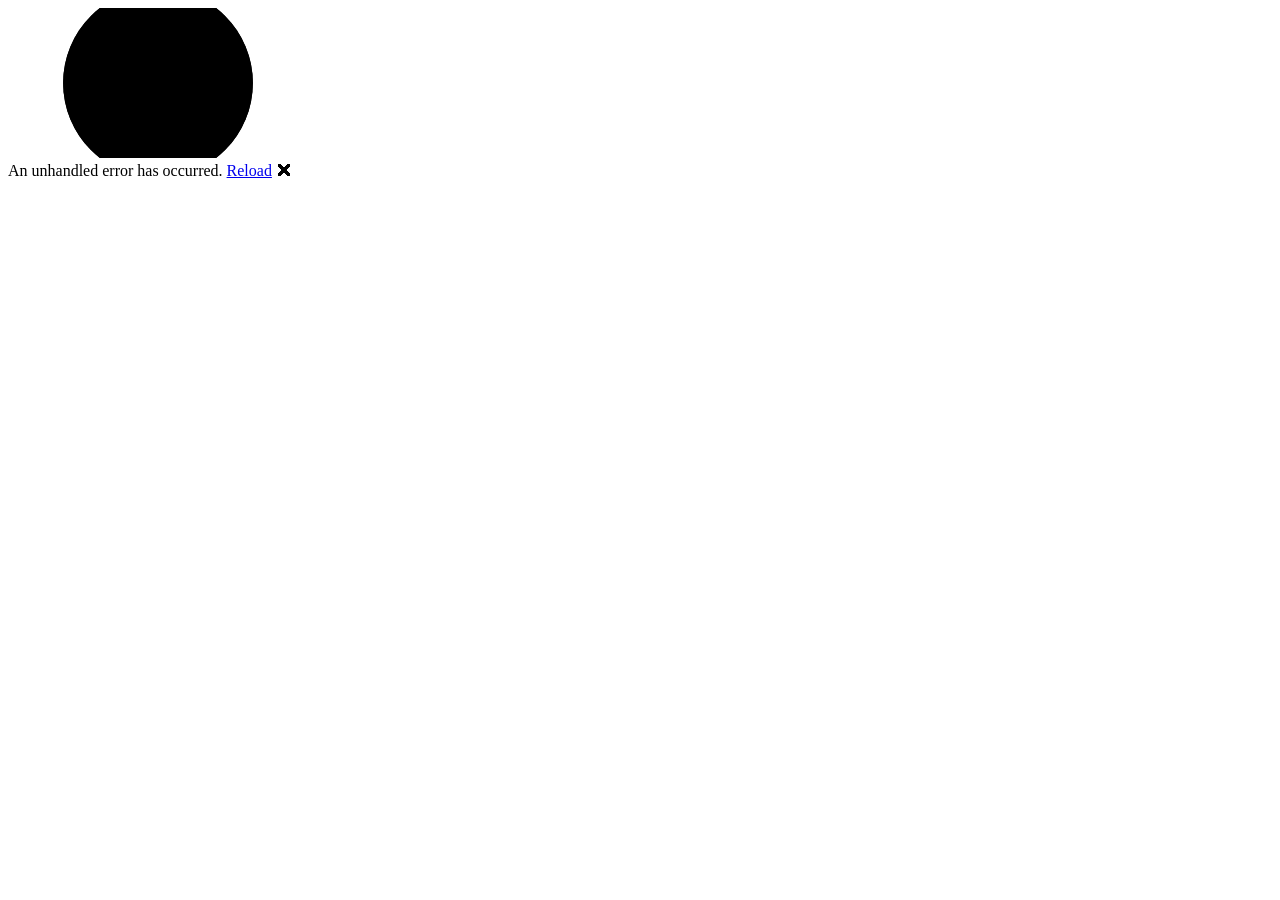
==== AppBoloesLoterias/wwwroot/index.html @ 0d07586b "Adicionar arquivos de projeto." ====
<!DOCTYPE html>
<html lang="en">

<head>
    <meta charset="utf-8" />
    <meta name="viewport" content="width=device-width, initial-scale=1.0" />
    <title>AppBoloesLoterias</title>
    <base href="/" />
    <link rel="preload" id="webassembly" />
    <link rel="stylesheet" href="lib/bootstrap/dist/css/bootstrap.min.css" />
    <link rel="stylesheet" href="css/app.css" />
    <link rel="icon" type="image/png" href="favicon.png" />
    <link href="AppBoloesLoterias.styles.css" rel="stylesheet" />
    <link href="manifest.webmanifest" rel="manifest" />
    <link rel="apple-touch-icon" sizes="512x512" href="icon-512.png" />
    <link rel="apple-touch-icon" sizes="192x192" href="icon-192.png" />
    <script type="importmap"></script>
</head>

<body>
    <div id="app">
        <svg class="loading-progress">
            <circle r="40%" cx="50%" cy="50%" />
            <circle r="40%" cx="50%" cy="50%" />
        </svg>
        <div class="loading-progress-text"></div>
    </div>

    <div id="blazor-error-ui">
        An unhandled error has occurred.
        <a href="." class="reload">Reload</a>
        <span class="dismiss">🗙</span>
    </div>
    <script src="_framework/blazor.webassembly#[.{fingerprint}].js"></script>
    <script>navigator.serviceWorker.register('service-worker.js', { updateViaCache: 'none' });</script>
</body>

</html>
---- AppBoloesLoterias/wwwroot/css/app.css ----
html, body {
    font-family: 'Helvetica Neue', Helvetica, Arial, sans-serif;
}

h1:focus {
    outline: none;
}

a, .btn-link {
    color: #0071c1;
}

.btn-primary {
    color: #fff;
    background-color: #1b6ec2;
    border-color: #1861ac;
}

.btn:focus, .btn:active:focus, .btn-link.nav-link:focus, .form-control:focus, .form-check-input:focus {
  box-shadow: 0 0 0 0.1rem white, 0 0 0 0.25rem #258cfb;
}

.content {
    padding-top: 1.1rem;
}

.valid.modified:not([type=checkbox]) {
    outline: 1px solid #26b050;
}

.invalid {
    outline: 1px solid red;
}

.validation-message {
    color: red;
}

#blazor-error-ui {
    color-scheme: light only;
    background: lightyellow;
    bottom: 0;
    box-shadow: 0 -1px 2px rgba(0, 0, 0, 0.2);
    box-sizing: border-box;
    display: none;
    left: 0;
    padding: 0.6rem 1.25rem 0.7rem 1.25rem;
    position: fixed;
    width: 100%;
    z-index: 1000;
}

    #blazor-error-ui .dismiss {
        cursor: pointer;
        position: absolute;
        right: 0.75rem;
        top: 0.5rem;
    }

.blazor-error-boundary {
    background: url([data-uri]) no-repeat 1rem/1.8rem, #b32121;
    padding: 1rem 1rem 1rem 3.7rem;
    color: white;
}

    .blazor-error-boundary::after {
        content: "An error has occurred."
    }

.loading-progress {
    position: absolute;
    display: block;
    width: 8rem;
    height: 8rem;
    inset: 20vh 0 auto 0;
    margin: 0 auto 0 auto;
}

    .loading-progress circle {
        fill: none;
        stroke: #e0e0e0;
        stroke-width: 0.6rem;
        transform-origin: 50% 50%;
        transform: rotate(-90deg);
    }

        .loading-progress circle:last-child {
            stroke: #1b6ec2;
            stroke-dasharray: calc(3.141 * var(--blazor-load-percentage, 0%) * 0.8), 500%;
            transition: stroke-dasharray 0.05s ease-in-out;
        }

.loading-progress-text {
    position: absolute;
    text-align: center;
    font-weight: bold;
    inset: calc(20vh + 3.25rem) 0 auto 0.2rem;
}

    .loading-progress-text:after {
        content: var(--blazor-load-percentage-text, "Loading");
    }

code {
    color: #c02d76;
}

.form-floating > .form-control-plaintext::placeholder, .form-floating > .form-control::placeholder {
    color: var(--bs-secondary-color);
    text-align: end;
}

.form-floating > .form-control-plaintext:focus::placeholder, .form-floating > .form-control:focus::placeholder {
    text-align: start;
}
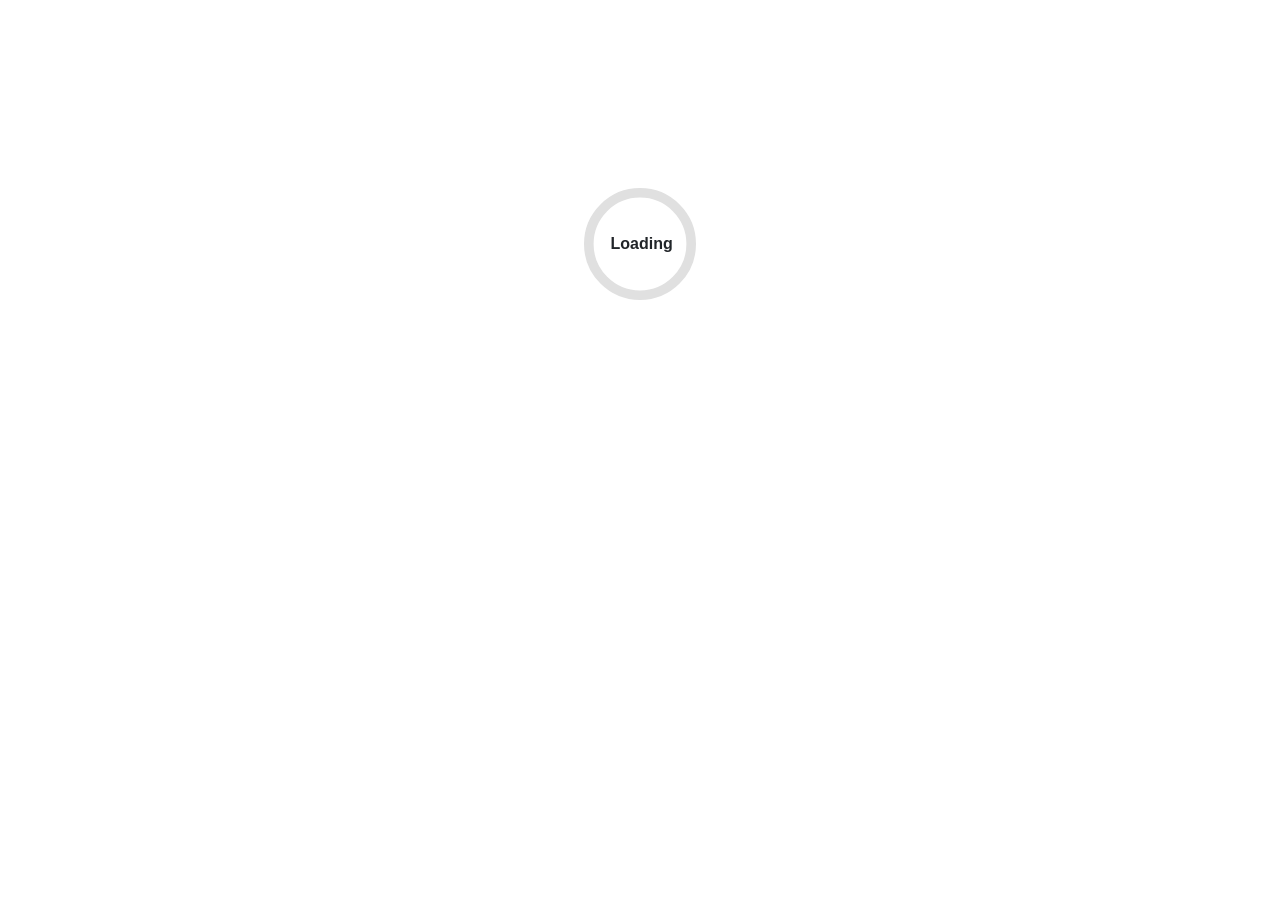
==== commit 461f9249: "Endereço automático" ====
(no text change in the page or its own stylesheets)
